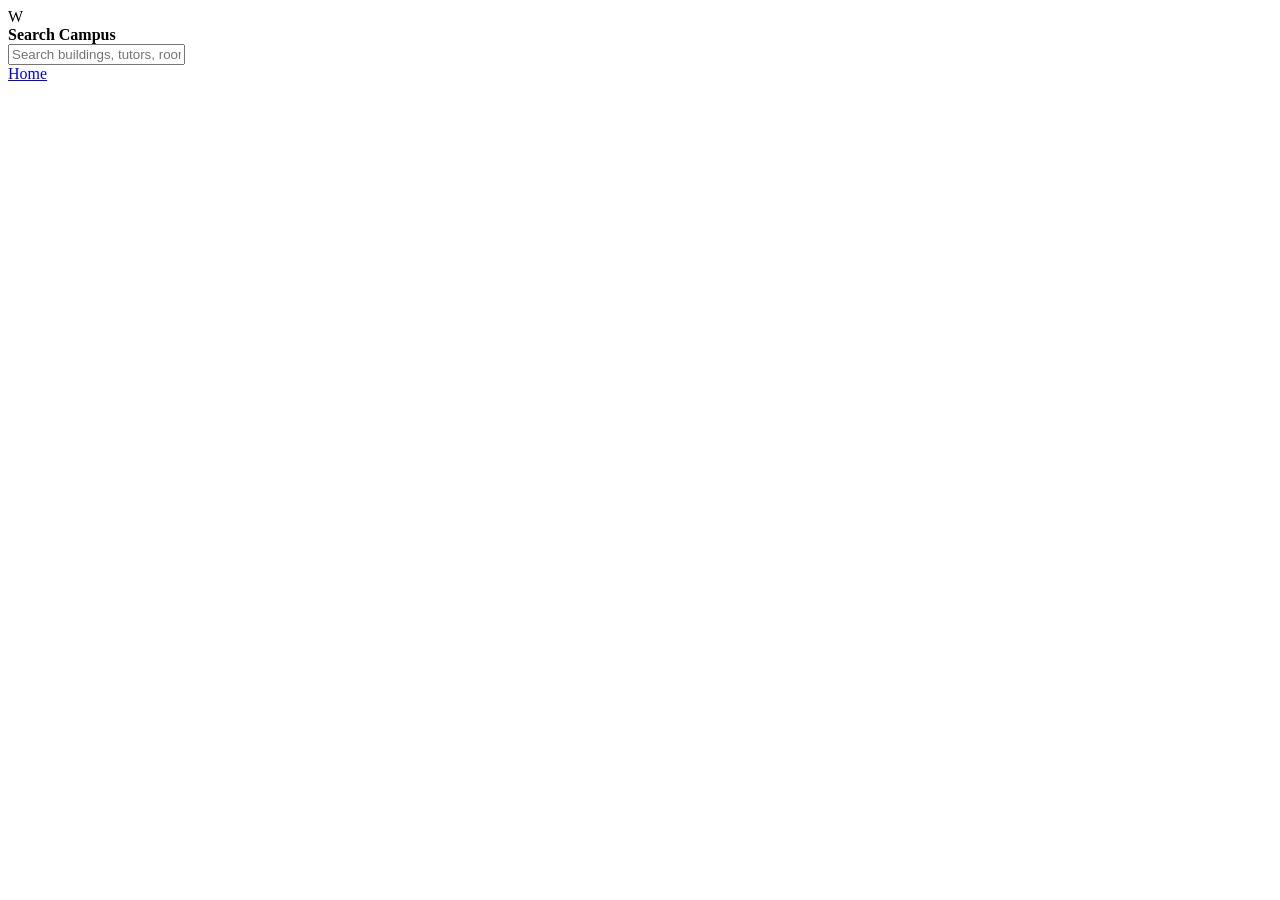
==== search.html @ 778ddc54 "Add files via upload" ====
<!DOCTYPE html>
<html>
<head>
<title>Search</title>
<link rel="stylesheet" href="style.css">
</head>
<body>

<header>
    <div class="logo">
        <div class="logo-box">W</div>
        <strong>Search Campus</strong>
    </div>
</header>

<div class="container">

    <div class="search-box">
        <input type="text" id="searchInput" placeholder="Search buildings, tutors, rooms..." onkeyup="filterList()">
    </div>

    
   <div class="card" id="resultsBox" style="display:none;">
    <h3>Search Results</h3>
    <ul id="list" style="list-style:none; padding:0;">

<li><a href="https://www.google.com/maps?q=Harrison+Learning+Centre+Wolverhampton" target="_blank">Main Library – Harrison Learning Centre</a></li>

<li><a href="https://www.google.com/maps?q=MI+Building+University+of+Wolverhampton" target="_blank">MI Building – Science Labs</a></li>

<li><a href="https://www.google.com/maps?q=MN+Building+University+of+Wolverhampton" target="_blank">MN Building – Business School</a></li>

<li><a href="https://www.google.com/maps?q=University+of+Wolverhampton+Student+Union" target="_blank">Student Union Café</a></li>

<li><a href="https://www.google.com/maps?q=Harrison+Learning+Centre+Prayer+Room+Wolverhampton" target="_blank">Prayer Room</a></li>

<li><a href="https://www.google.com/maps?q=MI+Building+University+of+Wolverhampton" target="_blank">Dr Smith – MI Building</a></li>

<li><a href="https://www.google.com/maps?q=MN+Building+University+of+Wolverhampton" target="_blank">Prof Johnson – MN Building</a></li>

<li><a href="https://www.google.com/maps?q=Harrison+Learning+Centre+Wolverhampton" target="_blank">Dr Ahmed – Harrison Centre</a></li>

<li><a href="https://www.google.com/maps?q=University+of+Wolverhampton+toilets" target="_blank">Toilets – MI Building</a></li>

<li><a href="https://www.google.com/maps?q=University+of+Wolverhampton+computer+lab" target="_blank">Computer Lab</a></li>

</ul>

    <p id="noResults" style="display:none; color:gray;">No results found</p>

</div>

</div>



<footer>
    <a href="index.html">Home</a>
</footer>

<script>
function filterList() {
    let input = document.getElementById("searchInput").value.toLowerCase();
    let items = document.querySelectorAll("#list li");
    let resultsBox = document.getElementById("resultsBox");

    // If search is empty → hide results
    if(input.trim() === ""){
        resultsBox.style.display = "none";
        return;
    }

    // Show results box
    resultsBox.style.display = "block";

    // Filter items
    items.forEach(item => {
        item.style.display = item.textContent.toLowerCase().includes(input)
        ? "" : "none";
    });
}

let visibleCount = 0;

items.forEach(item => {
    if(item.textContent.toLowerCase().includes(input)){
        item.style.display = "";
        visibleCount++;
    } else {
        item.style.display = "none";
    }
});

document.getElementById("noResults").style.display = visibleCount === 0 ? "block" : "none";

</script>

</body>
</html>
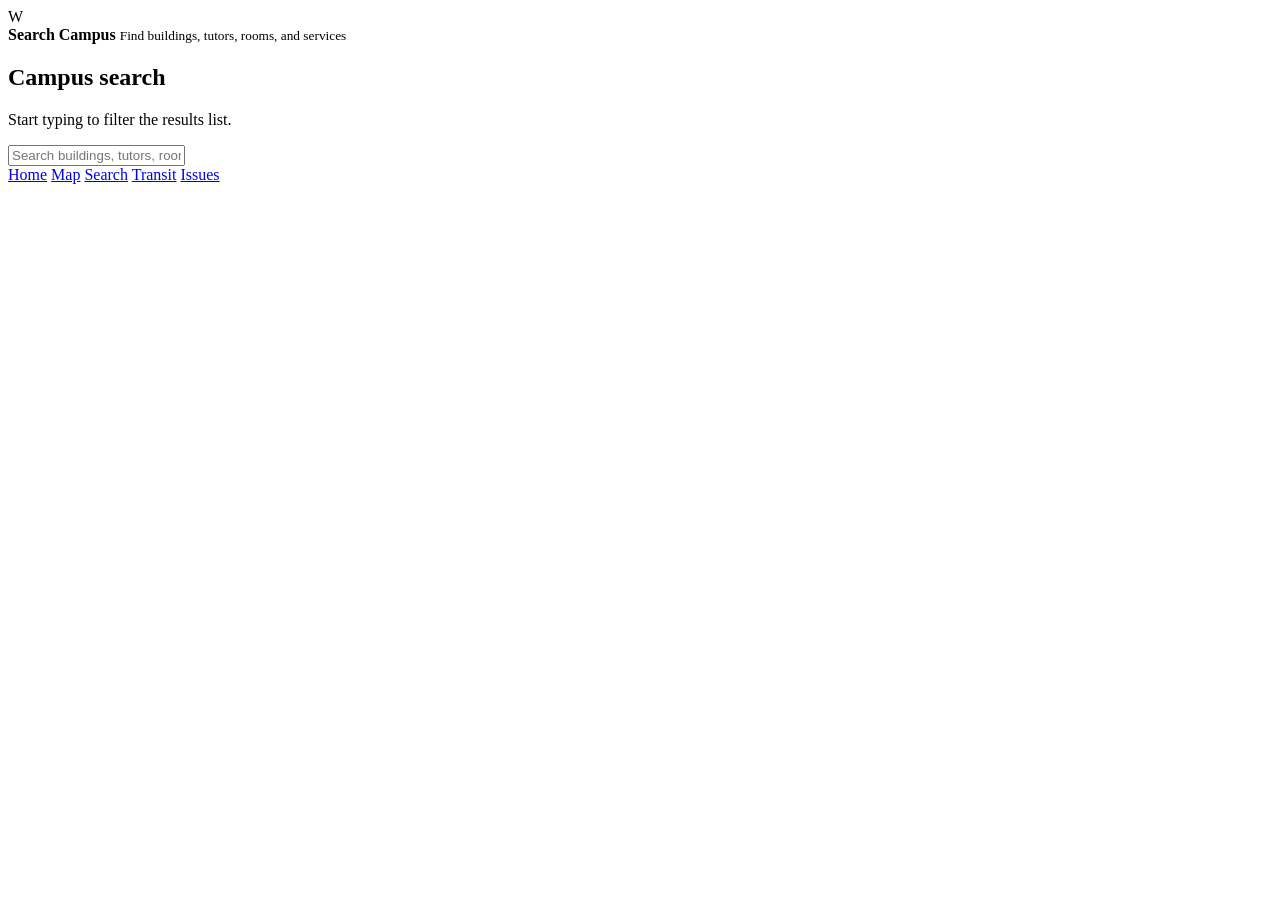
==== commit 3a4b2ecb: "#1 Fixed Search page" ====
--- a/search.html
+++ b/search.html
@@ -1,99 +1,85 @@
-<!DOCTYPE html>
-<html>
-<head>
-<title>Search</title>
-<link rel="stylesheet" href="style.css">
-</head>
-<body>
-
-<header>
-    <div class="logo">
-        <div class="logo-box">W</div>
-        <strong>Search Campus</strong>
-    </div>
-</header>
-
-<div class="container">
-
-    <div class="search-box">
-        <input type="text" id="searchInput" placeholder="Search buildings, tutors, rooms..." onkeyup="filterList()">
-    </div>
-
-    
-   <div class="card" id="resultsBox" style="display:none;">
-    <h3>Search Results</h3>
-    <ul id="list" style="list-style:none; padding:0;">
-
-<li><a href="https://www.google.com/maps?q=Harrison+Learning+Centre+Wolverhampton" target="_blank">Main Library – Harrison Learning Centre</a></li>
-
-<li><a href="https://www.google.com/maps?q=MI+Building+University+of+Wolverhampton" target="_blank">MI Building – Science Labs</a></li>
-
-<li><a href="https://www.google.com/maps?q=MN+Building+University+of+Wolverhampton" target="_blank">MN Building – Business School</a></li>
-
-<li><a href="https://www.google.com/maps?q=University+of+Wolverhampton+Student+Union" target="_blank">Student Union Café</a></li>
-
-<li><a href="https://www.google.com/maps?q=Harrison+Learning+Centre+Prayer+Room+Wolverhampton" target="_blank">Prayer Room</a></li>
-
-<li><a href="https://www.google.com/maps?q=MI+Building+University+of+Wolverhampton" target="_blank">Dr Smith – MI Building</a></li>
-
-<li><a href="https://www.google.com/maps?q=MN+Building+University+of+Wolverhampton" target="_blank">Prof Johnson – MN Building</a></li>
-
-<li><a href="https://www.google.com/maps?q=Harrison+Learning+Centre+Wolverhampton" target="_blank">Dr Ahmed – Harrison Centre</a></li>
-
-<li><a href="https://www.google.com/maps?q=University+of+Wolverhampton+toilets" target="_blank">Toilets – MI Building</a></li>
-
-<li><a href="https://www.google.com/maps?q=University+of+Wolverhampton+computer+lab" target="_blank">Computer Lab</a></li>
-
-</ul>
-
-    <p id="noResults" style="display:none; color:gray;">No results found</p>
-
-</div>
-
-</div>
-
-
-
-<footer>
-    <a href="index.html">Home</a>
-</footer>
-
-<script>
-function filterList() {
-    let input = document.getElementById("searchInput").value.toLowerCase();
-    let items = document.querySelectorAll("#list li");
-    let resultsBox = document.getElementById("resultsBox");
-
-    // If search is empty → hide results
-    if(input.trim() === ""){
-        resultsBox.style.display = "none";
-        return;
-    }
-
-    // Show results box
-    resultsBox.style.display = "block";
-
-    // Filter items
-    items.forEach(item => {
-        item.style.display = item.textContent.toLowerCase().includes(input)
-        ? "" : "none";
-    });
-}
-
-let visibleCount = 0;
-
-items.forEach(item => {
-    if(item.textContent.toLowerCase().includes(input)){
-        item.style.display = "";
-        visibleCount++;
-    } else {
-        item.style.display = "none";
-    }
-});
-
-document.getElementById("noResults").style.display = visibleCount === 0 ? "block" : "none";
-
-</script>
-
-</body>
-</html>+<!DOCTYPE html>
+<html lang="en">
+<head>
+  <meta charset="UTF-8">
+  <meta name="viewport" content="width=device-width, initial-scale=1.0">
+  <title>Search Campus</title>
+  <link rel="stylesheet" href="style.css">
+  <link href="https://fonts.googleapis.com/css2?family=Poppins:wght@300;400;600;700&display=swap" rel="stylesheet">
+</head>
+<body>
+  <header>
+    <div class="logo">
+      <div class="logo-box">W</div>
+      <div class="brand-copy">
+        <strong>Search Campus</strong>
+        <small>Find buildings, tutors, rooms, and services</small>
+      </div>
+    </div>
+  </header>
+
+  <main class="container">
+    <section class="panel">
+      <h2>Campus search</h2>
+      <p class="muted">Start typing to filter the results list.</p>
+      <div class="search-box">
+        <input type="text" id="searchInput" placeholder="Search buildings, tutors, rooms...">
+      </div>
+      <div class="card" id="resultsBox" style="display:none;">
+        <h3>Search Results</h3>
+        <ul id="list" class="list-clean">
+          <li><a href="https://www.google.com/maps?q=Harrison+Learning+Centre+Wolverhampton" target="_blank" rel="noopener">Main Library – Harrison Learning Centre</a></li>
+          <li><a href="https://www.google.com/maps?q=MI+Building+University+of+Wolverhampton" target="_blank" rel="noopener">MI Building – Science Labs</a></li>
+          <li><a href="https://www.google.com/maps?q=MN+Building+University+of+Wolverhampton" target="_blank" rel="noopener">MN Building – Business School</a></li>
+          <li><a href="https://www.google.com/maps?q=University+of+Wolverhampton+Student+Union" target="_blank" rel="noopener">Student Union Café</a></li>
+          <li><a href="https://www.google.com/maps?q=Harrison+Learning+Centre+Prayer+Room+Wolverhampton" target="_blank" rel="noopener">Prayer Room</a></li>
+          <li><a href="https://www.google.com/maps?q=MI+Building+University+of+Wolverhampton" target="_blank" rel="noopener">Dr Smith – MI Building</a></li>
+          <li><a href="https://www.google.com/maps?q=MN+Building+University+of+Wolverhampton" target="_blank" rel="noopener">Prof Johnson – MN Building</a></li>
+          <li><a href="https://www.google.com/maps?q=Harrison+Learning+Centre+Wolverhampton" target="_blank" rel="noopener">Dr Ahmed – Harrison Centre</a></li>
+          <li><a href="https://www.google.com/maps?q=University+of+Wolverhampton+toilets" target="_blank" rel="noopener">Toilets – MI Building</a></li>
+          <li><a href="https://www.google.com/maps?q=University+of+Wolverhampton+computer+lab" target="_blank" rel="noopener">Computer Lab</a></li>
+        </ul>
+        <p id="noResults" style="display:none;">No results found</p>
+      </div>
+    </section>
+  </main>
+
+  <footer>
+    <a href="index.html">Home</a>
+    <a href="map.html">Map</a>
+    <a href="search.html" class="active">Search</a>
+    <a href="transit.html">Transit</a>
+    <a href="issues.html">Issues</a>
+  </footer>
+
+  <script>
+    const searchInput = document.getElementById('searchInput');
+    const items = document.querySelectorAll('#list li');
+    const resultsBox = document.getElementById('resultsBox');
+    const noResults = document.getElementById('noResults');
+
+    function filterList() {
+      const input = searchInput.value.toLowerCase().trim();
+      if (!input) {
+        resultsBox.style.display = 'none';
+        noResults.style.display = 'none';
+        items.forEach(item => item.style.display = '');
+        return;
+      }
+
+      resultsBox.style.display = 'block';
+      let visibleCount = 0;
+
+      items.forEach(item => {
+        const match = item.textContent.toLowerCase().includes(input);
+        item.style.display = match ? '' : 'none';
+        if (match) visibleCount++;
+      });
+
+      noResults.style.display = visibleCount === 0 ? 'block' : 'none';
+    }
+
+    searchInput.addEventListener('input', filterList);
+  </script>
+</body>
+</html>
